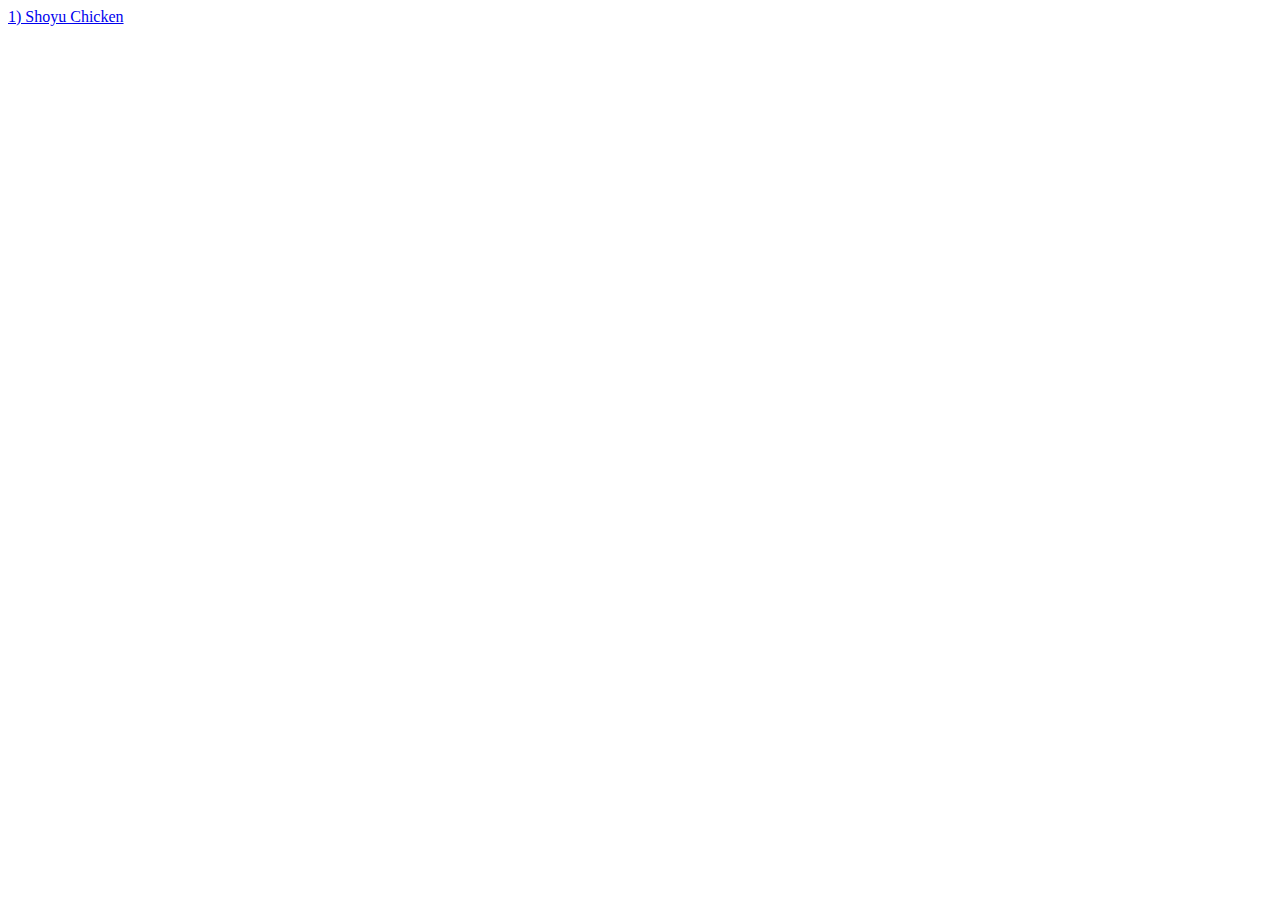
==== index.html @ 8d8bbe8b "Initial files and images needed for project" ====
<!DOCTYPE html>
<html lang="en">
<head>
    <meta charset="UTF-8">
    <meta http-equiv="X-UA-Compatible" content="IE=edge">
    <meta name="viewport" content="width=device-width, initial-scale=1.0">
    <title>Odin Recipes</title>
</head>
<body>
    <a href="./recipes/shoyu-chicken.html">1) Shoyu Chicken</a>
</body>
</html>
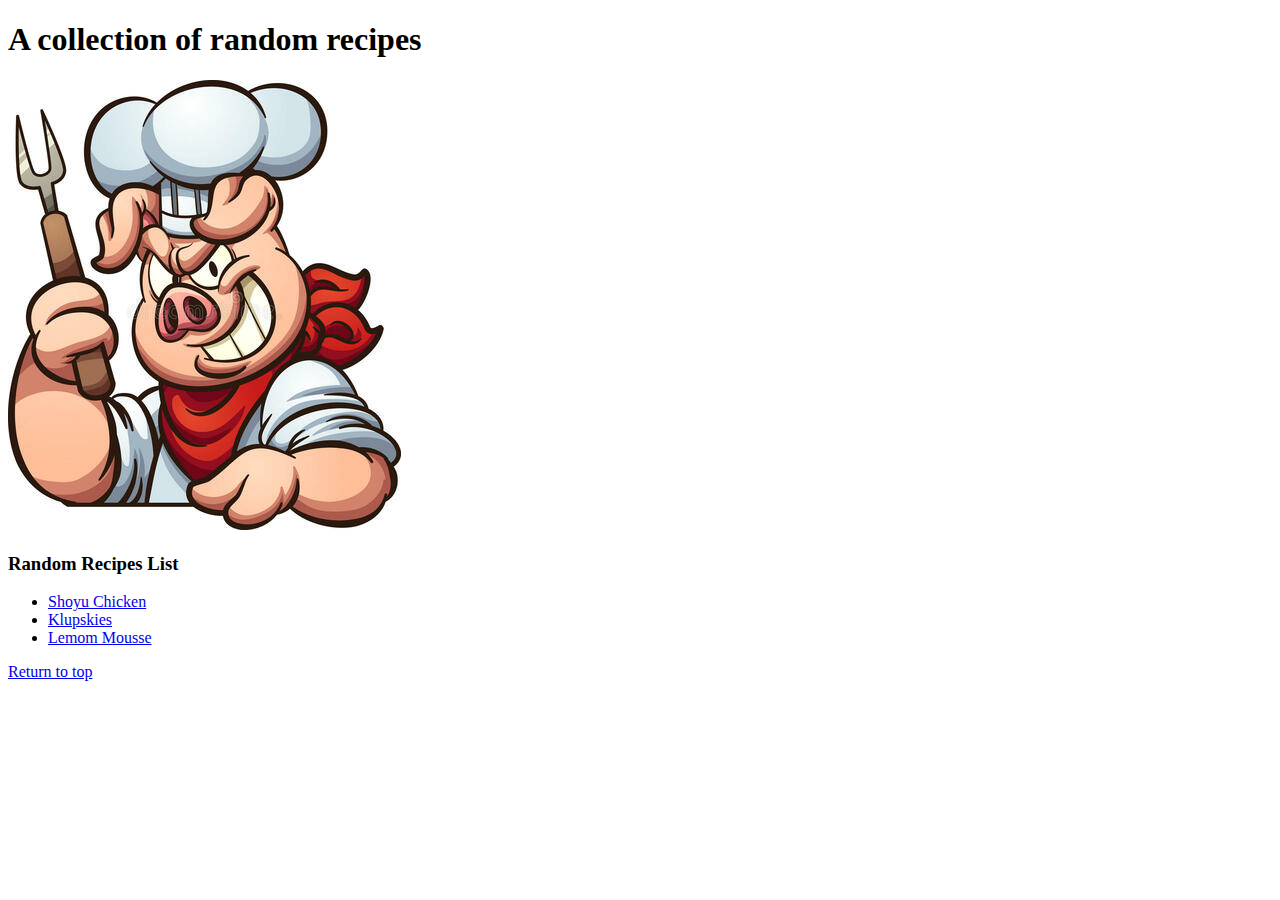
==== commit 1bd3a9bc: "Initial edit on cover page done index.html" ====
--- a/index.html
+++ b/index.html
@@ -4,9 +4,18 @@
     <meta charset="UTF-8">
     <meta http-equiv="X-UA-Compatible" content="IE=edge">
     <meta name="viewport" content="width=device-width, initial-scale=1.0">
-    <title>Odin Recipes</title>
+    <title>Exotic Recipes</title>
 </head>
 <body>
-    <a href="./recipes/shoyu-chicken.html">1) Shoyu Chicken</a>
+    <h1>A collection of random recipes</h1>
+    <img src="./images/first3.jpg" alt="Evil pig chef">
+    <h3>Random Recipes List</h3>
+    <ul>
+        <li><a href="./recipes/shoyu-chicken.html">Shoyu Chicken</a></li>
+        <li><a href="./recipes/klupskies.html">Klupskies</a></li>
+        <li><a href="./recipes/lemon-mousse.html">Lemom Mousse</a></li>
+    </ul>
+    <a href="./index.html">Return to top</a>
+    
 </body>
 </html>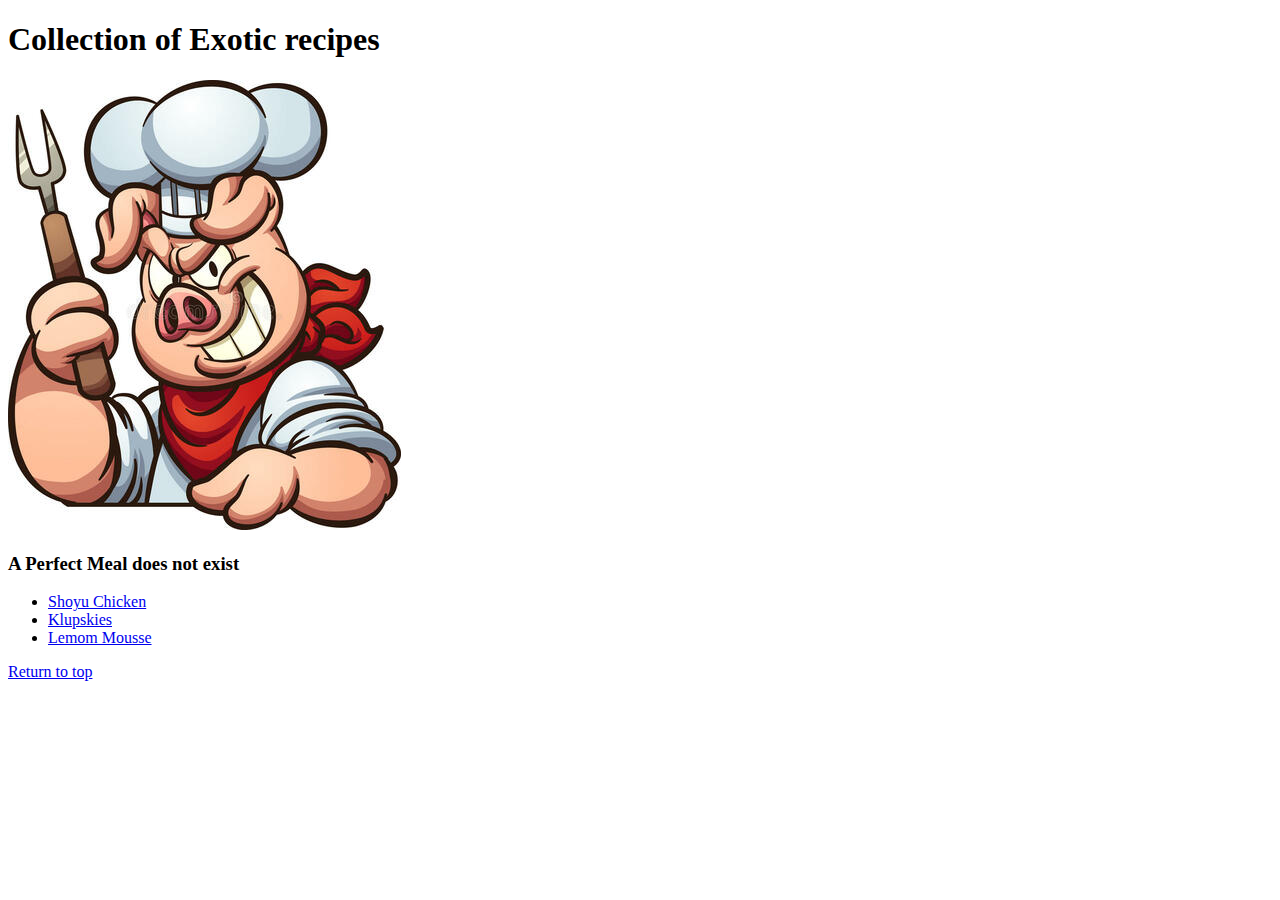
==== commit 84891f16: "Klupskies page finished and finishing touches on other files" ====
--- a/index.html
+++ b/index.html
@@ -7,9 +7,9 @@
     <title>Exotic Recipes</title>
 </head>
 <body>
-    <h1>A collection of random recipes</h1>
+    <h1>Collection of Exotic recipes</h1>
     <img src="./images/first3.jpg" alt="Evil pig chef">
-    <h3>Random Recipes List</h3>
+    <h3>A Perfect Meal does not exist</h3>
     <ul>
         <li><a href="./recipes/shoyu-chicken.html">Shoyu Chicken</a></li>
         <li><a href="./recipes/klupskies.html">Klupskies</a></li>
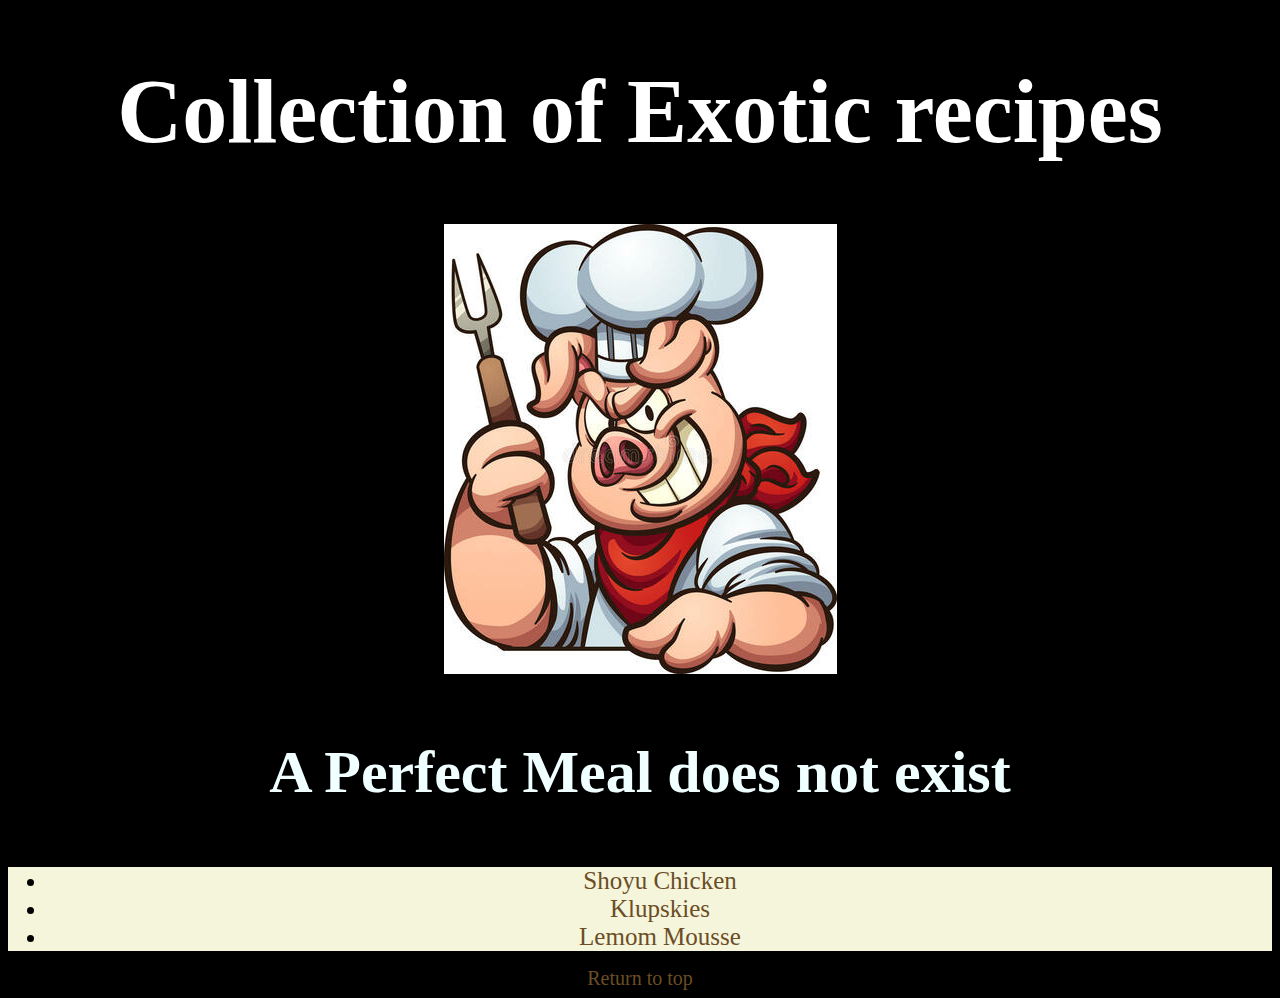
==== commit 0bfaa64b: "Style added to landing recipes page and centered elements in page" ====
--- a/index.html
+++ b/index.html
@@ -5,17 +5,18 @@
     <meta http-equiv="X-UA-Compatible" content="IE=edge">
     <meta name="viewport" content="width=device-width, initial-scale=1.0">
     <title>Exotic Recipes</title>
+    <link rel="stylesheet" href="./style.css">
 </head>
 <body>
-    <h1>Collection of Exotic recipes</h1>
-    <img src="./images/first3.jpg" alt="Evil pig chef">
-    <h3>A Perfect Meal does not exist</h3>
-    <ul>
-        <li><a href="./recipes/shoyu-chicken.html">Shoyu Chicken</a></li>
-        <li><a href="./recipes/klupskies.html">Klupskies</a></li>
-        <li><a href="./recipes/lemon-mousse.html">Lemom Mousse</a></li>
+    <h1 class="heading">Collection of Exotic recipes</h1>
+    <div><img src="./images/first3.jpg" alt="Evil pig chef" class="img"></div>
+    <h3 id="heading2">A Perfect Meal does not exist</h3>
+    <ul id="list">
+        <li class="li1"><a href="./recipes/shoyu-chicken.html">Shoyu Chicken</a></li>
+        <li class="li2"><a href="./recipes/klupskies.html">Klupskies</a></li>
+        <li class="li3"><a href="./recipes/lemon-mousse.html">Lemom Mousse</a></li>
     </ul>
-    <a href="./index.html">Return to top</a>
+    <a href="./index.html" class="top">Return to top</a>
     
 </body>
 </html>--- a/style.css
+++ b/style.css
@@ -0,0 +1,55 @@
+body {
+    background-color: black;
+}
+.heading {
+    color: white;
+    font-weight: bolder;
+    text-align: center;
+    font-size: 90px;
+    font-family: 'Times New Roman', serif;
+}
+div {
+    text-align: center;
+}
+
+#heading2 {
+    color: azure;
+    text-align: center;
+    font-size: 60px;
+}
+
+#list {
+    text-align: center;
+    background-color: beige;
+}
+.li1,
+.li2,
+.li3 {
+    font-size: 25px;
+}
+
+a:link {
+    color: rgb(107, 77, 38);
+    background-color: transparent;
+    text-decoration: none;
+  }
+a:visited {
+    color: rgb(240, 32, 153);
+    background-color: transparent;
+    text-decoration: none;
+}
+a:hover {
+    color: red;
+    background-color: transparent;
+    text-decoration: underline;
+}
+a:active {
+    color: yellow;
+    background-color: transparent;
+    text-decoration: underline;
+}
+.top {
+    font-size: 20px;
+    text-align: center;
+    display: block;
+}